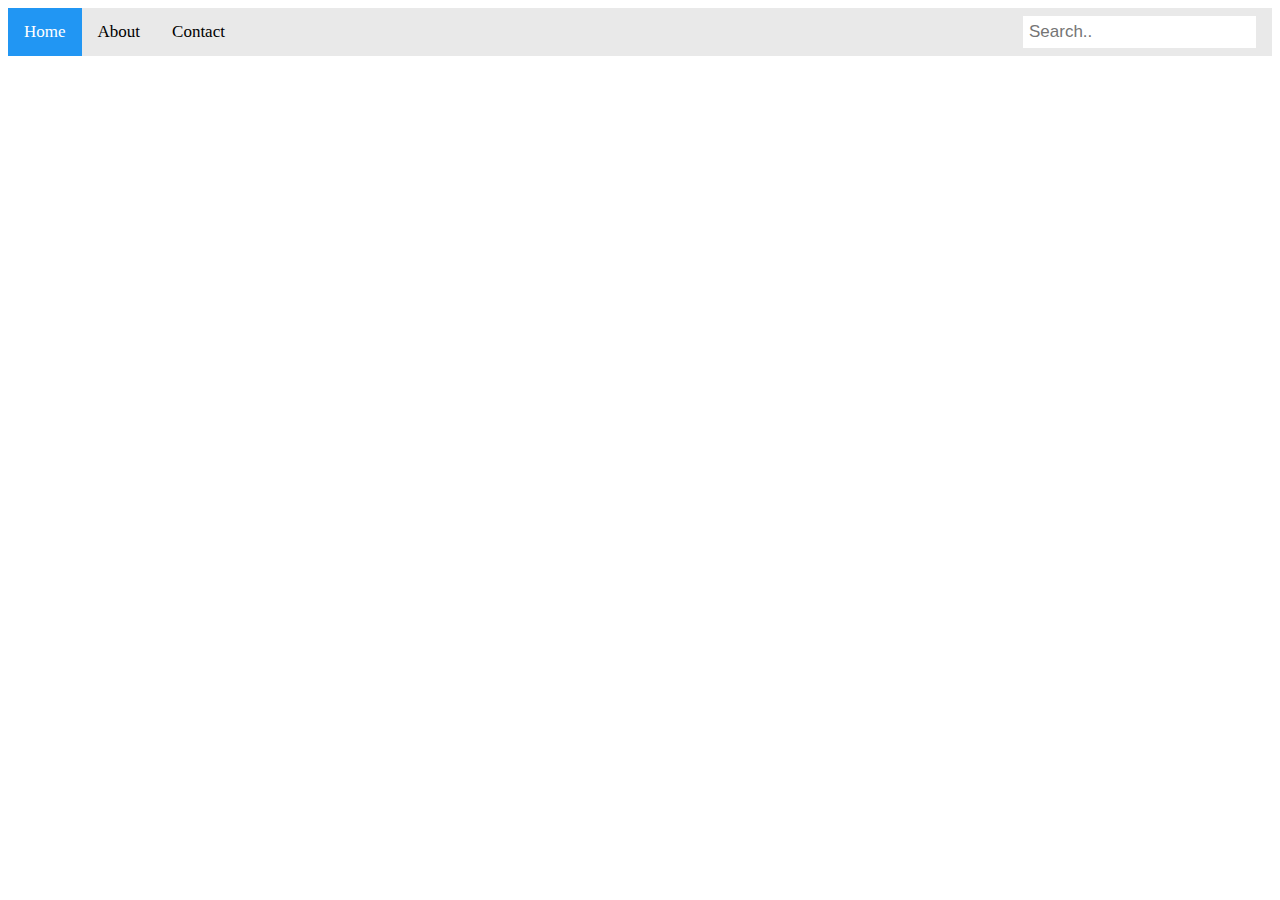
==== WT/index.html @ e98c0b51 "my commits" ====
<!DOCTYPE html>
<html lang="en">
<head>
    <meta charset="UTF-8">
    <meta name="viewport" content="width=device-width, initial-scale=1.0">
    <title>search Bar</title>
    <link rel="stylesheet" href="design.css">
</head>
<body>
    
<div class="topnav">
    <a class="active" href="#home">Home</a>
    <a href="#about">About</a>
    <a href="#contact">Contact</a>
    <input type="text" placeholder="Search..">

  </div>
</body>
</html>
---- WT/design.css ----
/* Add a black background color to the top navigation bar */
.topnav {
    overflow: hidden;
    background-color: #e9e9e9;
  }
  
  /* Style the links inside the navigation bar */
  .topnav a {
    float: left;
    display: block;
    color: black;
    text-align: center;
    padding: 14px 16px;
    text-decoration: none;
    font-size: 17px;
  }
  
  /* Change the color of links on hover */
  .topnav a:hover {
    background-color: #ddd;
    color: black;
  }
  
  /* Style the "active" element to highlight the current page */
  .topnav a.active {
    background-color: #2196F3;
    color: white;
  }
  
  /* Style the search box inside the navigation bar */
  .topnav input[type=text] {
    float: right;
    padding: 6px;
    border: none;
    margin-top: 8px;
    margin-right: 16px;
    font-size: 17px;
  }
  
  /* When the screen is less than 600px wide, stack the links and the search field vertically instead of horizontally */
  @media screen and (max-width: 600px) {
    .topnav a, .topnav input[type=text] {
      float: none;
      display: block;
      text-align: left;
      width: 100%;
      margin: 0;
      padding: 14px;
    }
    .topnav input[type=text] {
      border: 1px solid #ccc;
    }
  }
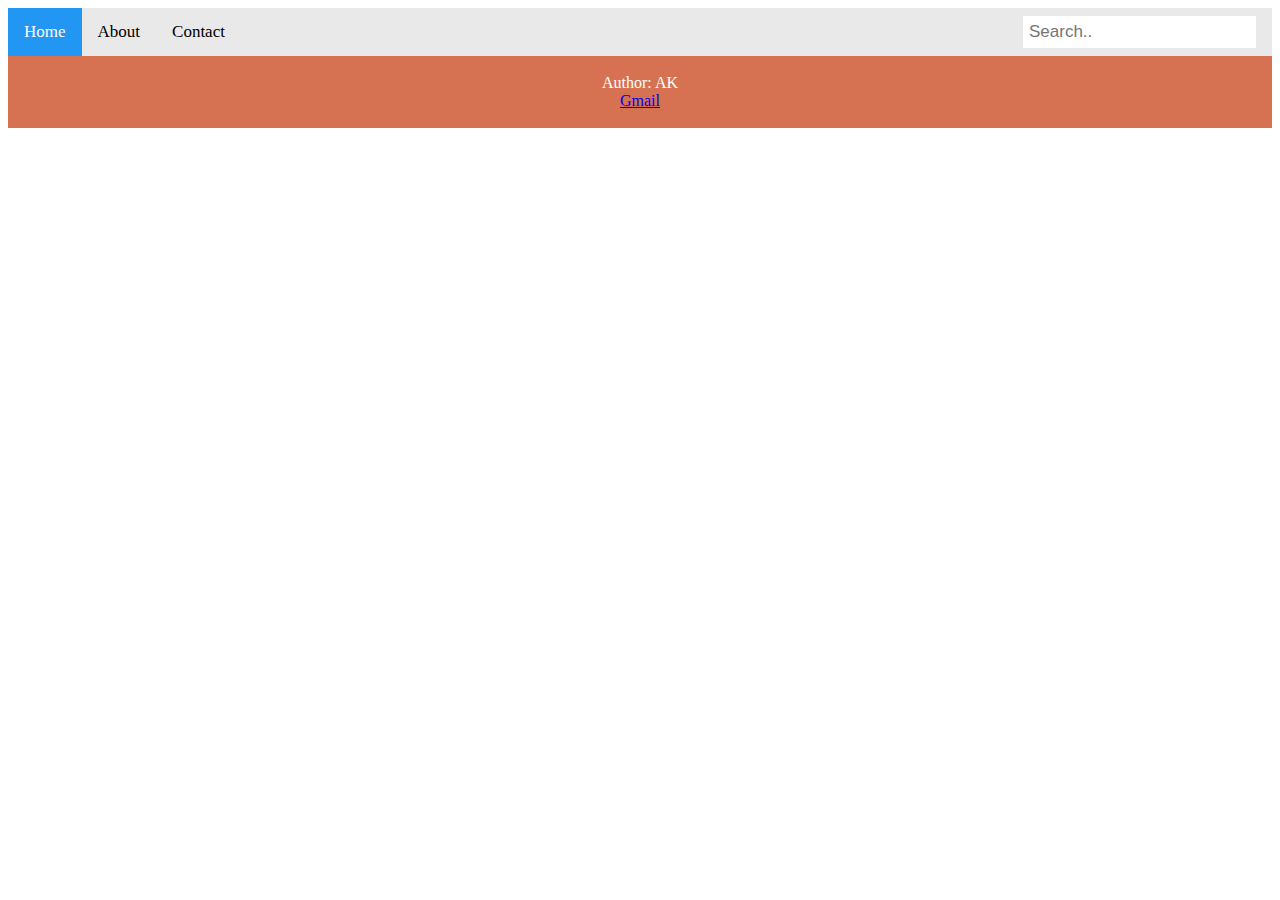
==== commit f4e6f642: "change Branch footer" ====
--- a/WT/index.html
+++ b/WT/index.html
@@ -5,6 +5,14 @@
     <meta name="viewport" content="width=device-width, initial-scale=1.0">
     <title>search Bar</title>
     <link rel="stylesheet" href="design.css">
+    <style>
+      footer{
+      text-align: center;
+      padding: 2px;
+      background-color: rgb(214, 114, 81);
+      color: white;
+    }
+    </style>
 </head>
 <body>
     
@@ -15,6 +23,12 @@
     <input type="text" placeholder="Search..">
 
   </div>
+
+  <footer class="bottom">
+    <p>Author: AK<br>
+    <a href="miracle77@example.com">Gmail</a></p>
+  </footer>
+
 </body>
 </html>
 
